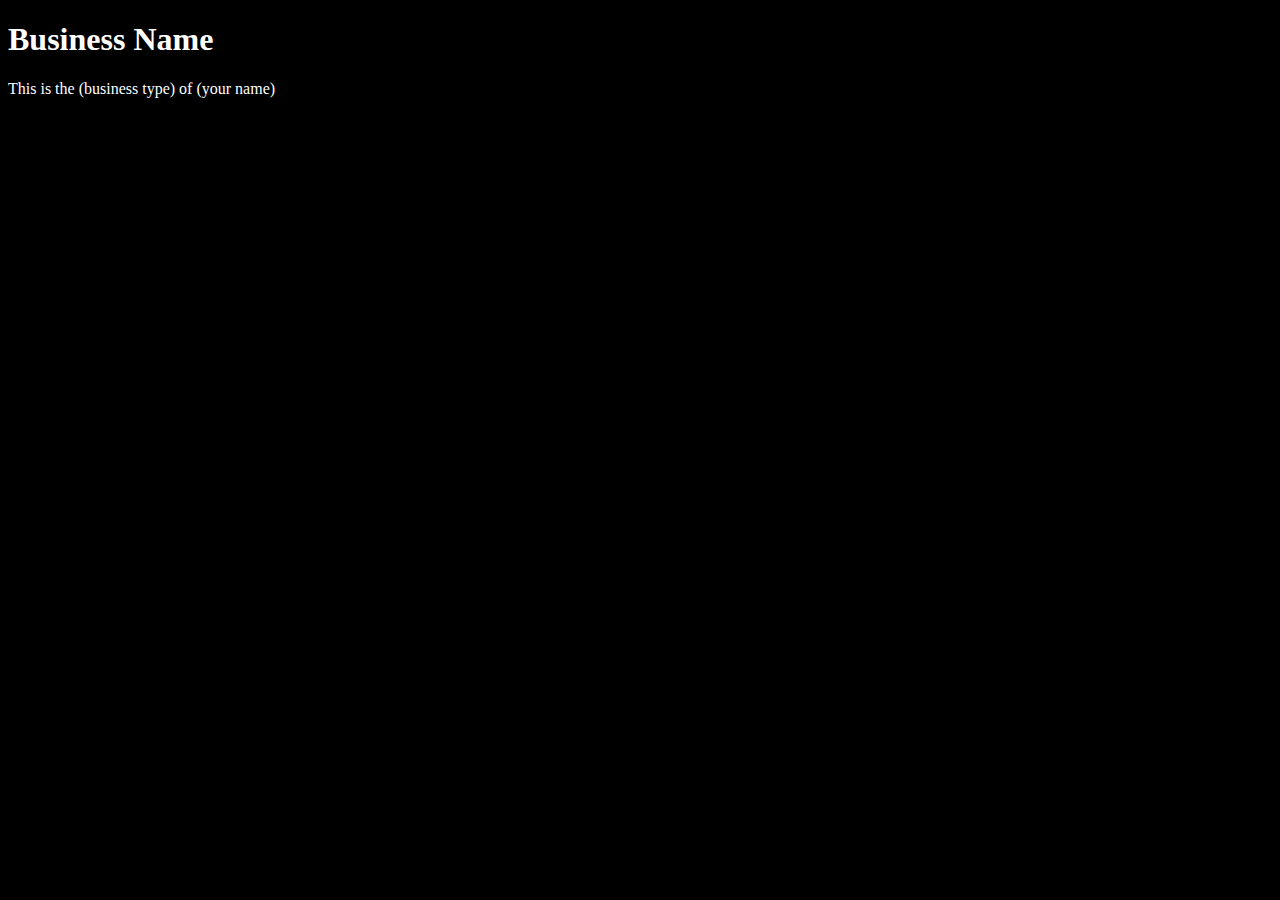
==== unit_1/index.html @ 7637c6af "syncing my new repository!" ====
<!DOCTYPE html>
<html>
	<head>
		<title>Business Name</title>
		<link rel="stylesheet" type="text/css" href="css/style.css">
	</head>
	
	<body>
		<h1>Business Name</h1>

		<p>This is the (business type) of (your name)</p>

	</body>
</html>
---- unit_1/css/style.css ----
body {
	background-color: black;
}

h1, p {
	color: white;
}
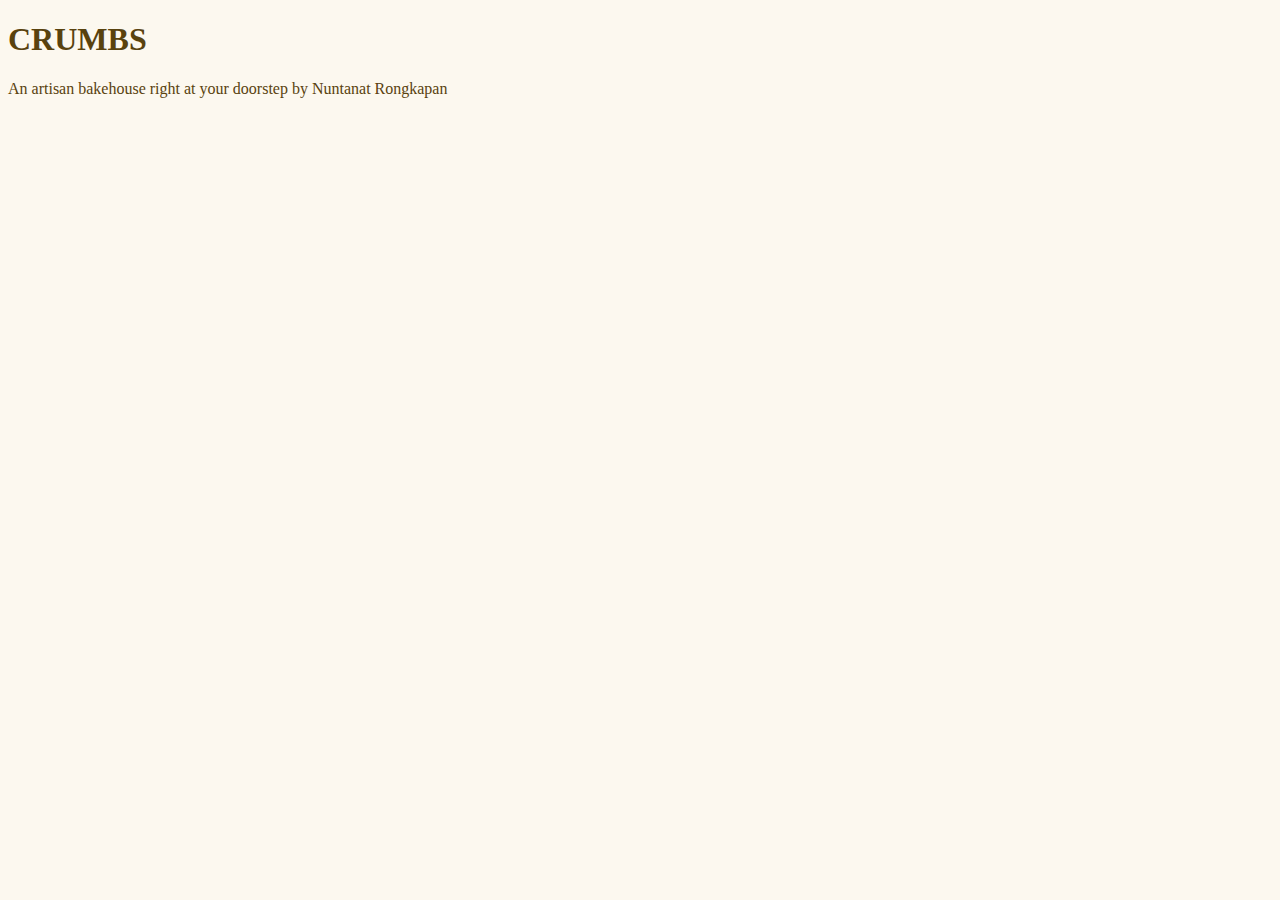
==== commit 678badb9: "Decide to name it CRUMBS!" ====
--- a/unit_1/index.html
+++ b/unit_1/index.html
@@ -6,9 +6,9 @@
 	</head>
 	
 	<body>
-		<h1>Business Name</h1>
+		<h1>CRUMBS</h1>
 
-		<p>This is the (business type) of (your name)</p>
+		<p>An artisan bakehouse right at your doorstep by Nuntanat Rongkapan</p>
 
 	</body>
 </html>--- a/unit_1/css/style.css
+++ b/unit_1/css/style.css
@@ -1,7 +1,7 @@
 body {
-	background-color: black;
+	background-color: #fcf8ef;
 }
 
 h1, p {
-	color: white;
+	color: #59420e;
 }